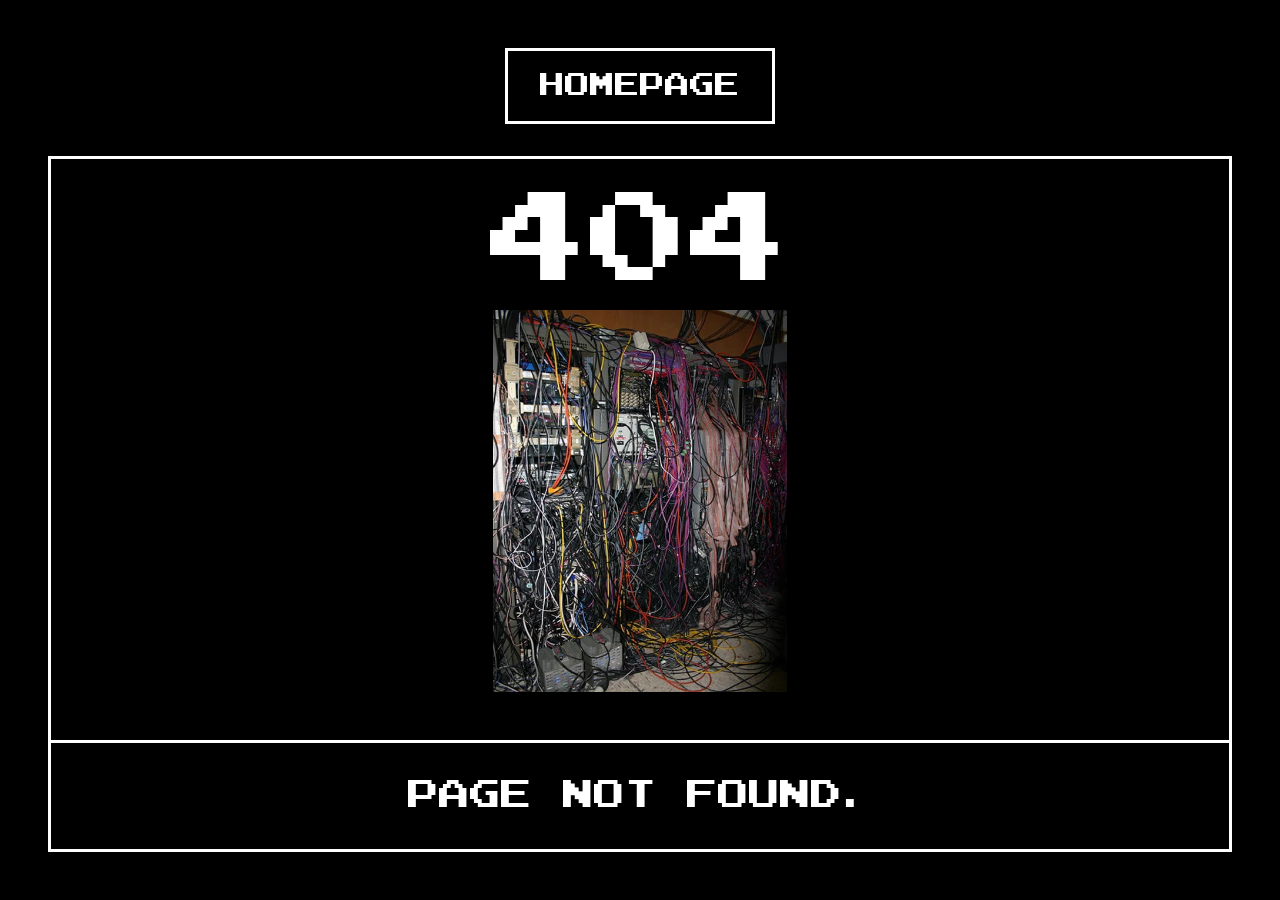
==== 200.html @ 4d856474 "anotherProject" ====
<!DOCTYPE html><html  lang="en"><head><meta charset="utf-8">
<meta name="viewport" content="width=device-width, initial-scale=1">
<meta name="robots" content="index, follow">
<meta property="og:title" content="Alex Lenárt, the 3D Artist from slovakia.">
<meta property="og:url" content="https://alexlenart.com/">
<meta property="og:type" content="website">
<meta property="og:description" content="I'm Alex Lenárt, a 3D Artist based in Slovakia. I focus on doing Realistic Animations and Product Models using Blender.">
<meta property="og:image:width" content="1200">
<meta property="og:image:height" content="630">
<meta property="og:image:type" content="image/webp">
<meta property="og:image:alt" content="Alex Lenárt's portfolio homepage">
<meta property="og:image" content="https://alexlenart.com/og_image.webp">
<meta name="twitter:card" content="I'm Alex Lenárt, a 3D Artist based in Slovakia. I focus on doing Realistic Animations and Product Models using Blender.">
<meta name="msapplication-TileColor" content="#000000">
<meta name="msapplication-TileImage" content="/ms-icon-144x144.png">
<meta name="theme-color" content="#000000">
<link rel="apple-touch-icon" sizes="57x57" href="/apple-icon-57x57.png">
<link rel="apple-touch-icon" sizes="60x60" href="/apple-icon-60x60.png">
<link rel="apple-touch-icon" sizes="72x72" href="/apple-icon-72x72.png">
<link rel="apple-touch-icon" sizes="76x76" href="/apple-icon-76x76.png">
<link rel="apple-touch-icon" sizes="114x114" href="/apple-icon-114x114.png">
<link rel="apple-touch-icon" sizes="120x120" href="/apple-icon-120x120.png">
<link rel="apple-touch-icon" sizes="144x144" href="/apple-icon-144x144.png">
<link rel="apple-touch-icon" sizes="152x152" href="/apple-icon-152x152.png">
<link rel="apple-touch-icon" sizes="180x180" href="/apple-icon-180x180.png">
<link rel="icon" type="image/png" sizes="192x192" href="/android-icon-192x192.png">
<link rel="icon" type="image/svg+xml" sizes="32x32" href="/spaceship.svg">
<style>/*! tailwindcss v3.4.3 | MIT License | https://tailwindcss.com*/*,:after,:before{border:0 solid #e5e7eb;box-sizing:border-box}:after,:before{--tw-content:""}:host,html{line-height:1.5;-webkit-text-size-adjust:100%;font-family:ui-sans-serif,system-ui,sans-serif,Apple Color Emoji,Segoe UI Emoji,Segoe UI Symbol,Noto Color Emoji;font-feature-settings:normal;font-variation-settings:normal;-moz-tab-size:4;-o-tab-size:4;tab-size:4;-webkit-tap-highlight-color:transparent}body{line-height:inherit;margin:0}hr{border-top-width:1px;color:inherit;height:0}abbr:where([title]){-webkit-text-decoration:underline dotted;text-decoration:underline dotted}h1,h2,h3,h4,h5,h6{font-size:inherit;font-weight:inherit}a{color:inherit;text-decoration:inherit}b,strong{font-weight:bolder}code,kbd,pre,samp{font-family:ui-monospace,SFMono-Regular,Menlo,Monaco,Consolas,Liberation Mono,Courier New,monospace;font-feature-settings:normal;font-size:1em;font-variation-settings:normal}small{font-size:80%}sub,sup{font-size:75%;line-height:0;position:relative;vertical-align:baseline}sub{bottom:-.25em}sup{top:-.5em}table{border-collapse:collapse;border-color:inherit;text-indent:0}button,input,optgroup,select,textarea{color:inherit;font-family:inherit;font-feature-settings:inherit;font-size:100%;font-variation-settings:inherit;font-weight:inherit;letter-spacing:inherit;line-height:inherit;margin:0;padding:0}button,select{text-transform:none}button,input:where([type=button]),input:where([type=reset]),input:where([type=submit]){-webkit-appearance:button;background-color:transparent;background-image:none}:-moz-focusring{outline:auto}:-moz-ui-invalid{box-shadow:none}progress{vertical-align:baseline}::-webkit-inner-spin-button,::-webkit-outer-spin-button{height:auto}[type=search]{-webkit-appearance:textfield;outline-offset:-2px}::-webkit-search-decoration{-webkit-appearance:none}::-webkit-file-upload-button{-webkit-appearance:button;font:inherit}summary{display:list-item}blockquote,dd,dl,figure,h1,h2,h3,h4,h5,h6,hr,p,pre{margin:0}fieldset{margin:0}fieldset,legend{padding:0}menu,ol,ul{list-style:none;margin:0;padding:0}dialog{padding:0}textarea{resize:vertical}input::-moz-placeholder,textarea::-moz-placeholder{color:#9ca3af;opacity:1}input::placeholder,textarea::placeholder{color:#9ca3af;opacity:1}[role=button],button{cursor:pointer}:disabled{cursor:default}audio,canvas,embed,iframe,img,object,svg,video{display:block;vertical-align:middle}img,video{height:auto;max-width:100%}[hidden]{display:none}*,:after,:before{--tw-border-spacing-x:0;--tw-border-spacing-y:0;--tw-translate-x:0;--tw-translate-y:0;--tw-rotate:0;--tw-skew-x:0;--tw-skew-y:0;--tw-scale-x:1;--tw-scale-y:1;--tw-pan-x: ;--tw-pan-y: ;--tw-pinch-zoom: ;--tw-scroll-snap-strictness:proximity;--tw-gradient-from-position: ;--tw-gradient-via-position: ;--tw-gradient-to-position: ;--tw-ordinal: ;--tw-slashed-zero: ;--tw-numeric-figure: ;--tw-numeric-spacing: ;--tw-numeric-fraction: ;--tw-ring-inset: ;--tw-ring-offset-width:0px;--tw-ring-offset-color:#fff;--tw-ring-color:rgba(59,130,246,.5);--tw-ring-offset-shadow:0 0 #0000;--tw-ring-shadow:0 0 #0000;--tw-shadow:0 0 #0000;--tw-shadow-colored:0 0 #0000;--tw-blur: ;--tw-brightness: ;--tw-contrast: ;--tw-grayscale: ;--tw-hue-rotate: ;--tw-invert: ;--tw-saturate: ;--tw-sepia: ;--tw-drop-shadow: ;--tw-backdrop-blur: ;--tw-backdrop-brightness: ;--tw-backdrop-contrast: ;--tw-backdrop-grayscale: ;--tw-backdrop-hue-rotate: ;--tw-backdrop-invert: ;--tw-backdrop-opacity: ;--tw-backdrop-saturate: ;--tw-backdrop-sepia: ;--tw-contain-size: ;--tw-contain-layout: ;--tw-contain-paint: ;--tw-contain-style: }::backdrop{--tw-border-spacing-x:0;--tw-border-spacing-y:0;--tw-translate-x:0;--tw-translate-y:0;--tw-rotate:0;--tw-skew-x:0;--tw-skew-y:0;--tw-scale-x:1;--tw-scale-y:1;--tw-pan-x: ;--tw-pan-y: ;--tw-pinch-zoom: ;--tw-scroll-snap-strictness:proximity;--tw-gradient-from-position: ;--tw-gradient-via-position: ;--tw-gradient-to-position: ;--tw-ordinal: ;--tw-slashed-zero: ;--tw-numeric-figure: ;--tw-numeric-spacing: ;--tw-numeric-fraction: ;--tw-ring-inset: ;--tw-ring-offset-width:0px;--tw-ring-offset-color:#fff;--tw-ring-color:rgba(59,130,246,.5);--tw-ring-offset-shadow:0 0 #0000;--tw-ring-shadow:0 0 #0000;--tw-shadow:0 0 #0000;--tw-shadow-colored:0 0 #0000;--tw-blur: ;--tw-brightness: ;--tw-contrast: ;--tw-grayscale: ;--tw-hue-rotate: ;--tw-invert: ;--tw-saturate: ;--tw-sepia: ;--tw-drop-shadow: ;--tw-backdrop-blur: ;--tw-backdrop-brightness: ;--tw-backdrop-contrast: ;--tw-backdrop-grayscale: ;--tw-backdrop-hue-rotate: ;--tw-backdrop-invert: ;--tw-backdrop-opacity: ;--tw-backdrop-saturate: ;--tw-backdrop-sepia: ;--tw-contain-size: ;--tw-contain-layout: ;--tw-contain-paint: ;--tw-contain-style: }.container{width:100%}@media (min-width:640px){.container{max-width:640px}}@media (min-width:768px){.container{max-width:768px}}@media (min-width:1024px){.container{max-width:1024px}}@media (min-width:1280px){.container{max-width:1280px}}@media (min-width:1536px){.container{max-width:1536px}}.pointer-events-none{pointer-events:none}.fixed{position:fixed}.absolute{position:absolute}.relative{position:relative}.bottom-2{bottom:.5rem}.bottom-5{bottom:1.25rem}.left-0{left:0}.left-1\/2{left:50%}.left-4{left:1rem}.left-8{left:2rem}.left-\[-100px\]{left:-100px}.right-4{right:1rem}.right-8{right:2rem}.top-0{top:0}.top-1\/2{top:50%}.top-2{top:.5rem}.top-2\/3{top:66.666667%}.isolate{isolation:isolate}.z-10{z-index:10}.z-40{z-index:40}.z-50{z-index:50}.z-\[9999\]{z-index:9999}.m-auto{margin:auto}.mx-auto{margin-left:auto;margin-right:auto}.my-auto{margin-bottom:auto;margin-top:auto}.mb-12{margin-bottom:3rem}.mb-20{margin-bottom:5rem}.mb-auto{margin-bottom:auto}.ml-auto{margin-left:auto}.mt-8{margin-top:2rem}.mt-auto{margin-top:auto}.inline-block{display:inline-block}.flex{display:flex}.grid{display:grid}.hidden{display:none}.aspect-square{aspect-ratio:1/1}.h-3{height:.75rem}.h-\[50vh\]{height:50vh}.h-full{height:100%}.h-screen{height:100vh}.min-h-\[2px\]{min-height:2px}.min-h-screen{min-height:100vh}.w-1\/2{width:50%}.w-3{width:.75rem}.w-\[50\%\]{width:50%}.w-full{width:100%}.w-screen{width:100vw}.min-w-\[100px\]{min-width:100px}.min-w-\[150px\]{min-width:150px}.min-w-\[2px\]{min-width:2px}.min-w-full{min-width:100%}.max-w-\[1000px\]{max-width:1000px}.max-w-\[150px\]{max-width:150px}.max-w-\[250px\]{max-width:250px}.max-w-\[2px\]{max-width:2px}.flex-1{flex:1 1 0%}.origin-bottom{transform-origin:bottom}.origin-top{transform-origin:top}.-translate-x-1\/2{--tw-translate-x:-50%}.-translate-x-1\/2,.scale-y-\[2\.4\]{transform:translate(var(--tw-translate-x),var(--tw-translate-y)) rotate(var(--tw-rotate)) skewX(var(--tw-skew-x)) skewY(var(--tw-skew-y)) scaleX(var(--tw-scale-x)) scaleY(var(--tw-scale-y))}.scale-y-\[2\.4\]{--tw-scale-y:2.4}.select-none{-webkit-user-select:none;-moz-user-select:none;user-select:none}.resize{resize:both}.flex-col{flex-direction:column}.flex-wrap{flex-wrap:wrap}.place-content-center{place-content:center}.items-center{align-items:center}.justify-center{justify-content:center}.justify-between{justify-content:space-between}.gap-2{gap:.5rem}.gap-20{gap:5rem}.gap-3{gap:.75rem}.gap-4{gap:1rem}.gap-6{gap:1.5rem}.gap-8{gap:2rem}.gap-\[10px\]{gap:10px}.gap-\[400px\]{gap:400px}.overflow-hidden{overflow:hidden}.whitespace-nowrap{white-space:nowrap}.break-all{word-break:break-all}.border-2{border-width:2px}.border-4{border-width:4px}.border-\[1px\]{border-width:1px}.border-\[2px\]{border-width:2px}.border-\[3px\]{border-width:3px}.border-\[4px\]{border-width:4px}.border-x-2{border-left-width:2px}.border-r-2,.border-x-2{border-right-width:2px}.border-t-2{border-top-width:2px}.border-t-\[3px\]{border-top-width:3px}.border-main-red{--tw-border-opacity:1;border-color:rgb(255 64 64/var(--tw-border-opacity))}.border-red-600{--tw-border-opacity:1;border-color:rgb(220 38 38/var(--tw-border-opacity))}.border-white{--tw-border-opacity:1;border-color:rgb(255 255 255/var(--tw-border-opacity))}.bg-black{--tw-bg-opacity:1;background-color:rgb(0 0 0/var(--tw-bg-opacity))}.bg-white{--tw-bg-opacity:1;background-color:rgb(255 255 255/var(--tw-bg-opacity))}.bg-zinc-800{--tw-bg-opacity:1;background-color:rgb(39 39 42/var(--tw-bg-opacity))}.bg-zinc-900{--tw-bg-opacity:1;background-color:rgb(24 24 27/var(--tw-bg-opacity))}.fill-main-red{fill:#ff4040}.fill-white{fill:#fff}.stroke-main-red{stroke:#ff4040}.object-contain{-o-object-fit:contain;object-fit:contain}.object-cover{-o-object-fit:cover;object-fit:cover}.p-12{padding:3rem}.p-2{padding:.5rem}.p-3{padding:.75rem}.p-4{padding:1rem}.p-8{padding:2rem}.px-4{padding-left:1rem;padding-right:1rem}.px-5{padding-left:1.25rem;padding-right:1.25rem}.px-6{padding-left:1.5rem;padding-right:1.5rem}.px-8{padding-left:2rem;padding-right:2rem}.px-9{padding-left:2.25rem;padding-right:2.25rem}.py-2{padding-bottom:.5rem;padding-top:.5rem}.py-3{padding-bottom:.75rem;padding-top:.75rem}.py-4{padding-bottom:1rem;padding-top:1rem}.pb-2{padding-bottom:.5rem}.pb-4{padding-bottom:1rem}.pb-5{padding-bottom:1.25rem}.pr-\[5\%\]{padding-right:5%}.pt-4{padding-top:1rem}.pt-8{padding-top:2rem}.pt-\[10vw\]{padding-top:10vw}.text-center{text-align:center}.font-arcade{font-family:Arcade}.font-sans{font-family:ui-sans-serif,system-ui,sans-serif,Apple Color Emoji,Segoe UI Emoji,Segoe UI Symbol,Noto Color Emoji}.text-\[0\.9em\]{font-size:.9em}.text-\[1\.2em\]{font-size:1.2em}.text-\[1\.3em\]{font-size:1.3em}.text-\[1\.4em\]{font-size:1.4em}.text-\[1\.5em\]{font-size:1.5em}.text-\[1\.6em\]{font-size:1.6em}.text-\[1em\]{font-size:1em}.text-\[2em\]{font-size:2em}.text-\[3em\]{font-size:3em}.text-\[4em\]{font-size:4em}.text-\[5em\]{font-size:5em}.text-\[8em\]{font-size:8em}.font-light{font-weight:300}.leading-\[100\%\]{line-height:100%}.leading-\[115\%\]{line-height:115%}.leading-\[120\%\]{line-height:120%}.leading-\[130\%\]{line-height:130%}.tracking-\[-4px\]{letter-spacing:-4px}.tracking-\[2px\]{letter-spacing:2px}.text-main-red{--tw-text-opacity:1;color:rgb(255 64 64/var(--tw-text-opacity))}.text-purple-600{--tw-text-opacity:1;color:rgb(147 51 234/var(--tw-text-opacity))}.text-white{--tw-text-opacity:1;color:rgb(255 255 255/var(--tw-text-opacity))}.text-yellow-50{--tw-text-opacity:1;color:rgb(254 252 232/var(--tw-text-opacity))}.opacity-0{opacity:0}.outline{outline-style:solid}.outline-purple-600{outline-color:#9333ea}@font-face{font-display:swap;font-family:Arcade;font-style:normal;font-weight:400;src:url(/_nuxt/arcade.CNfwRK0e.woff2) format("woff")}.split-line{overflow:hidden}*{box-sizing:border-box}address{font-style:normal}.hover\:bg-main-red:hover{--tw-bg-opacity:1;background-color:rgb(255 64 64/var(--tw-bg-opacity))}.hover\:bg-purple-700:hover{--tw-bg-opacity:1;background-color:rgb(126 34 206/var(--tw-bg-opacity))}.hover\:bg-red-500:hover{--tw-bg-opacity:1;background-color:rgb(239 68 68/var(--tw-bg-opacity))}.hover\:bg-white:hover{--tw-bg-opacity:1;background-color:rgb(255 255 255/var(--tw-bg-opacity))}.hover\:text-black:hover{--tw-text-opacity:1;color:rgb(0 0 0/var(--tw-text-opacity))}.hover\:text-zinc-900:hover{--tw-text-opacity:1;color:rgb(24 24 27/var(--tw-text-opacity))}.hover\:underline:hover{text-decoration-line:underline}@media (max-width:768px){.max-\[768px\]\:mx-auto{margin-left:auto;margin-right:auto}.max-\[768px\]\:mb-auto{margin-bottom:auto}.max-\[768px\]\:hidden{display:none}.max-\[768px\]\:min-h-screen{min-height:100vh}.max-\[768px\]\:flex-col{flex-direction:column}.max-\[768px\]\:gap-8{gap:2rem}.max-\[768px\]\:object-contain{-o-object-fit:contain;object-fit:contain}.max-\[768px\]\:px-0{padding-left:0;padding-right:0}.max-\[768px\]\:px-4{padding-left:1rem;padding-right:1rem}.max-\[768px\]\:py-0{padding-bottom:0;padding-top:0}}@media (max-width:600px){.max-\[600px\]\:p-6{padding:1.5rem}}@media (max-width:500px){.max-\[500px\]\:p-4{padding:1rem}}@media (max-width:400px){.max-\[400px\]\:hidden{display:none}.max-\[400px\]\:w-full{width:100%}.max-\[400px\]\:p-0{padding:0}.max-\[400px\]\:p-1{padding:.25rem}.max-\[400px\]\:p-3{padding:.75rem}.max-\[400px\]\:px-1{padding-left:.25rem;padding-right:.25rem}.max-\[400px\]\:px-2{padding-left:.5rem;padding-right:.5rem}.max-\[400px\]\:px-4{padding-left:1rem;padding-right:1rem}.max-\[400px\]\:py-6{padding-bottom:1.5rem;padding-top:1.5rem}}@media (min-width:400px){.min-\[400px\]\:hidden{display:none}.min-\[400px\]\:border-white{--tw-border-opacity:1;border-color:rgb(255 255 255/var(--tw-border-opacity))}}@media (min-width:768px){.min-\[768px\]\:hidden{display:none}.min-\[768px\]\:justify-between{justify-content:space-between}.min-\[768px\]\:pr-4{padding-right:1rem}}</style>
<style>.loading-clamp[data-v-2998b9f7]{font-size:clamp(2em,5vw,10em)}.name-clamp[data-v-2998b9f7]{font-size:clamp(1em,2vw,1.9em)}</style>
<style>.loading-clamp[data-v-9ad2ec05]{font-size:clamp(2em,5vw,10em)}.name-clamp[data-v-9ad2ec05]{font-size:clamp(1em,2vw,1.9em)}</style>
<style>.error-status[data-v-280576f9]{font-size:clamp(4em,8vw,7em);line-height:100%}.error-message[data-v-280576f9]{font-size:clamp(1.5em,5vw,2em);font-weight:300;line-height:130%;text-align:center}</style>
<link rel="stylesheet" href="/_nuxt/entry.kc7c_hEt.css">
<link rel="modulepreload" as="script" crossorigin href="/_nuxt/L0ahmhvX.js">
<link rel="prefetch" as="style" href="/_nuxt/index.BDeAyVng.css">
<link rel="prefetch" as="script" crossorigin href="/_nuxt/DXDrTw-U.js">
<script type="module" src="/_nuxt/L0ahmhvX.js" crossorigin></script></head><body><div id="__nuxt"></div><div id="teleports"></div><script type="application/json" id="__NUXT_DATA__" data-ssr="false">[{"_errors":1,"serverRendered":2,"data":3,"state":4,"once":5},{},false,{},{},["Set"]]</script>
<script>window.__NUXT__={};window.__NUXT__.config={public:{},app:{baseURL:"/",buildAssetsDir:"/_nuxt/",cdnURL:""}}</script></body></html>
---- _nuxt/entry.kc7c_hEt.css ----
.loading-clamp[data-v-2998b9f7]{font-size:clamp(2em,5vw,10em)}.name-clamp[data-v-2998b9f7]{font-size:clamp(1em,2vw,1.9em)}.loading-clamp[data-v-9ad2ec05]{font-size:clamp(2em,5vw,10em)}.name-clamp[data-v-9ad2ec05]{font-size:clamp(1em,2vw,1.9em)}.error-status[data-v-280576f9]{font-size:clamp(4em,8vw,7em);line-height:100%}.error-message[data-v-280576f9]{font-size:clamp(1.5em,5vw,2em);font-weight:300;line-height:130%;text-align:center}
---- _nuxt/index.BDeAyVng.css ----
.button-clamp[data-v-00af4bfa]{font-size:clamp(2em,10vw,3em)}.title-clamp[data-v-a2d9682b]{font-size:clamp(5em,25vw,20vw)}.title-small-clamp[data-v-a2d9682b]{font-size:clamp(3em,25vw,11vw)}@layer{.h1-text[data-v-a2d9682b]{font-family:Arcade;letter-spacing:-4px;line-height:115%;--tw-text-opacity:1;color:rgb(255 64 64/var(--tw-text-opacity))}}.big-ass-text[data-v-a2d9682b]{--tw-scale-y:2.4;font-size:clamp(5em,25vw,20vw);transform:translate(var(--tw-translate-x),var(--tw-translate-y)) rotate(var(--tw-rotate)) skew(var(--tw-skew-x)) skewY(var(--tw-skew-y)) scaleX(var(--tw-scale-x)) scaleY(var(--tw-scale-y));white-space:nowrap}@layer{.big-ass-text[data-v-a2d9682b]{font-family:Arcade;letter-spacing:-4px;line-height:115%;--tw-text-opacity:1;color:rgb(255 64 64/var(--tw-text-opacity))}}
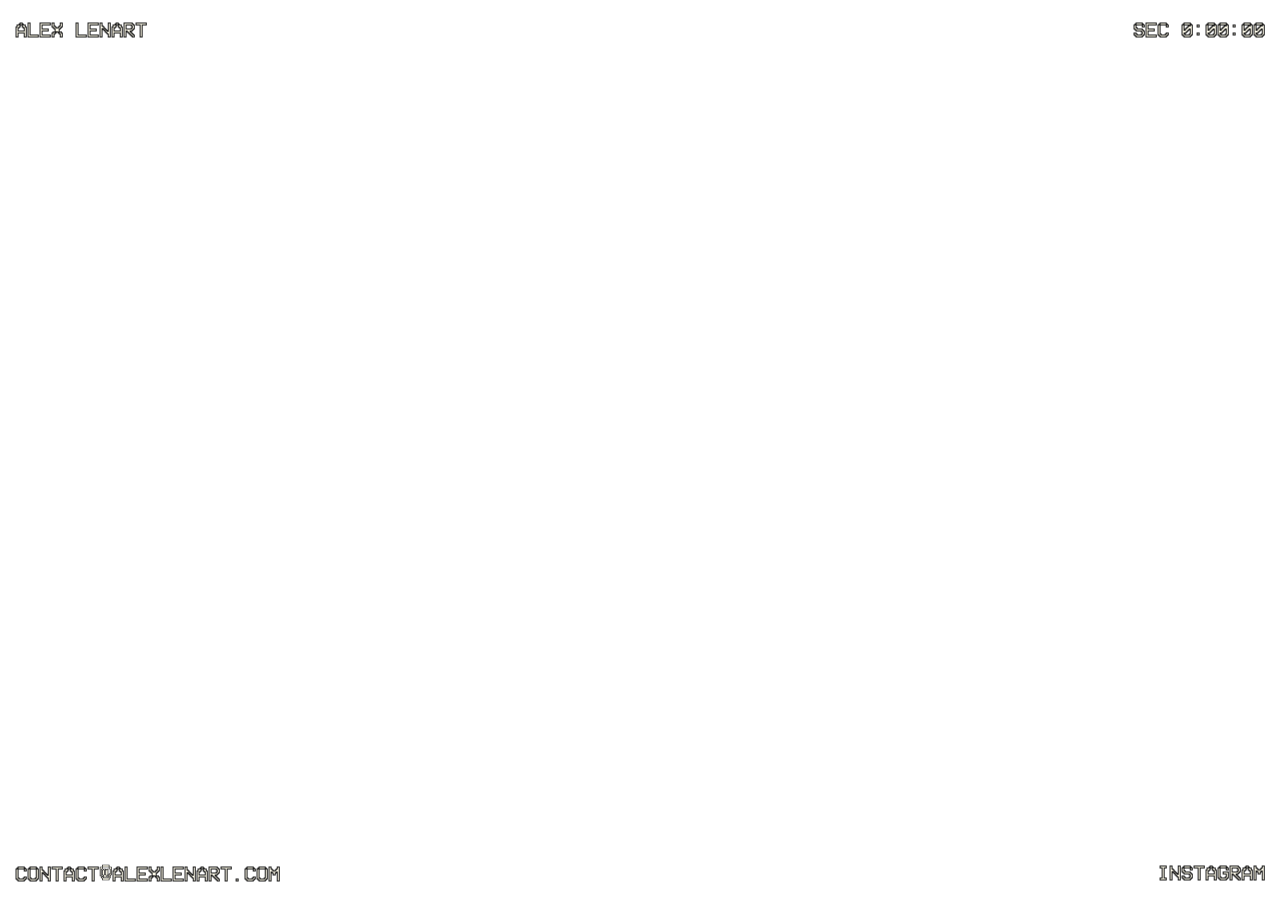
==== commit 45bf8012: "fixed" ====
--- a/200.html
+++ b/200.html
@@ -1,5 +1,14 @@
-<!DOCTYPE html><html  lang="en"><head><meta charset="utf-8">
+<!DOCTYPE html><html  lang="en" data-capo=""><head><meta charset="utf-8">
 <meta name="viewport" content="width=device-width, initial-scale=1">
+<link rel="stylesheet" href="/_nuxt/entry.C_oZwfua.css">
+<link rel="modulepreload" as="script" crossorigin href="/_nuxt/D10W_LUq.js">
+<link rel="prefetch" as="script" crossorigin href="/_nuxt/C_2am5r8.js">
+<link rel="prefetch" as="script" crossorigin href="/_nuxt/iJLqsxH0.js">
+<link rel="prefetch" as="style" crossorigin href="/_nuxt/error-404.ygbHJO5Q.css">
+<link rel="prefetch" as="script" crossorigin href="/_nuxt/CPzGPuaS.js">
+<link rel="prefetch" as="script" crossorigin href="/_nuxt/DlAUqK2U.js">
+<link rel="prefetch" as="style" crossorigin href="/_nuxt/error-500.B11Ibp8J.css">
+<link rel="prefetch" as="script" crossorigin href="/_nuxt/ejzzxpPs.js">
 <meta name="robots" content="index, follow">
 <meta property="og:title" content="Alex Lenárt, the 3D Artist from slovakia.">
 <meta property="og:url" content="https://alexlenart.com/">
@@ -9,29 +18,14 @@
 <meta property="og:image:height" content="630">
 <meta property="og:image:type" content="image/webp">
 <meta property="og:image:alt" content="Alex Lenárt's portfolio homepage">
-<meta property="og:image" content="https://alexlenart.com/og_image.webp">
+<meta property="og:image" content="https://alexlenart.com/og.webp">
 <meta name="twitter:card" content="I'm Alex Lenárt, a 3D Artist based in Slovakia. I focus on doing Realistic Animations and Product Models using Blender.">
-<meta name="msapplication-TileColor" content="#000000">
-<meta name="msapplication-TileImage" content="/ms-icon-144x144.png">
-<meta name="theme-color" content="#000000">
-<link rel="apple-touch-icon" sizes="57x57" href="/apple-icon-57x57.png">
-<link rel="apple-touch-icon" sizes="60x60" href="/apple-icon-60x60.png">
-<link rel="apple-touch-icon" sizes="72x72" href="/apple-icon-72x72.png">
-<link rel="apple-touch-icon" sizes="76x76" href="/apple-icon-76x76.png">
-<link rel="apple-touch-icon" sizes="114x114" href="/apple-icon-114x114.png">
-<link rel="apple-touch-icon" sizes="120x120" href="/apple-icon-120x120.png">
-<link rel="apple-touch-icon" sizes="144x144" href="/apple-icon-144x144.png">
-<link rel="apple-touch-icon" sizes="152x152" href="/apple-icon-152x152.png">
-<link rel="apple-touch-icon" sizes="180x180" href="/apple-icon-180x180.png">
-<link rel="icon" type="image/png" sizes="192x192" href="/android-icon-192x192.png">
-<link rel="icon" type="image/svg+xml" sizes="32x32" href="/spaceship.svg">
-<style>/*! tailwindcss v3.4.3 | MIT License | https://tailwindcss.com*/*,:after,:before{border:0 solid #e5e7eb;box-sizing:border-box}:after,:before{--tw-content:""}:host,html{line-height:1.5;-webkit-text-size-adjust:100%;font-family:ui-sans-serif,system-ui,sans-serif,Apple Color Emoji,Segoe UI Emoji,Segoe UI Symbol,Noto Color Emoji;font-feature-settings:normal;font-variation-settings:normal;-moz-tab-size:4;-o-tab-size:4;tab-size:4;-webkit-tap-highlight-color:transparent}body{line-height:inherit;margin:0}hr{border-top-width:1px;color:inherit;height:0}abbr:where([title]){-webkit-text-decoration:underline dotted;text-decoration:underline dotted}h1,h2,h3,h4,h5,h6{font-size:inherit;font-weight:inherit}a{color:inherit;text-decoration:inherit}b,strong{font-weight:bolder}code,kbd,pre,samp{font-family:ui-monospace,SFMono-Regular,Menlo,Monaco,Consolas,Liberation Mono,Courier New,monospace;font-feature-settings:normal;font-size:1em;font-variation-settings:normal}small{font-size:80%}sub,sup{font-size:75%;line-height:0;position:relative;vertical-align:baseline}sub{bottom:-.25em}sup{top:-.5em}table{border-collapse:collapse;border-color:inherit;text-indent:0}button,input,optgroup,select,textarea{color:inherit;font-family:inherit;font-feature-settings:inherit;font-size:100%;font-variation-settings:inherit;font-weight:inherit;letter-spacing:inherit;line-height:inherit;margin:0;padding:0}button,select{text-transform:none}button,input:where([type=button]),input:where([type=reset]),input:where([type=submit]){-webkit-appearance:button;background-color:transparent;background-image:none}:-moz-focusring{outline:auto}:-moz-ui-invalid{box-shadow:none}progress{vertical-align:baseline}::-webkit-inner-spin-button,::-webkit-outer-spin-button{height:auto}[type=search]{-webkit-appearance:textfield;outline-offset:-2px}::-webkit-search-decoration{-webkit-appearance:none}::-webkit-file-upload-button{-webkit-appearance:button;font:inherit}summary{display:list-item}blockquote,dd,dl,figure,h1,h2,h3,h4,h5,h6,hr,p,pre{margin:0}fieldset{margin:0}fieldset,legend{padding:0}menu,ol,ul{list-style:none;margin:0;padding:0}dialog{padding:0}textarea{resize:vertical}input::-moz-placeholder,textarea::-moz-placeholder{color:#9ca3af;opacity:1}input::placeholder,textarea::placeholder{color:#9ca3af;opacity:1}[role=button],button{cursor:pointer}:disabled{cursor:default}audio,canvas,embed,iframe,img,object,svg,video{display:block;vertical-align:middle}img,video{height:auto;max-width:100%}[hidden]{display:none}*,:after,:before{--tw-border-spacing-x:0;--tw-border-spacing-y:0;--tw-translate-x:0;--tw-translate-y:0;--tw-rotate:0;--tw-skew-x:0;--tw-skew-y:0;--tw-scale-x:1;--tw-scale-y:1;--tw-pan-x: ;--tw-pan-y: ;--tw-pinch-zoom: ;--tw-scroll-snap-strictness:proximity;--tw-gradient-from-position: ;--tw-gradient-via-position: ;--tw-gradient-to-position: ;--tw-ordinal: ;--tw-slashed-zero: ;--tw-numeric-figure: ;--tw-numeric-spacing: ;--tw-numeric-fraction: ;--tw-ring-inset: ;--tw-ring-offset-width:0px;--tw-ring-offset-color:#fff;--tw-ring-color:rgba(59,130,246,.5);--tw-ring-offset-shadow:0 0 #0000;--tw-ring-shadow:0 0 #0000;--tw-shadow:0 0 #0000;--tw-shadow-colored:0 0 #0000;--tw-blur: ;--tw-brightness: ;--tw-contrast: ;--tw-grayscale: ;--tw-hue-rotate: ;--tw-invert: ;--tw-saturate: ;--tw-sepia: ;--tw-drop-shadow: ;--tw-backdrop-blur: ;--tw-backdrop-brightness: ;--tw-backdrop-contrast: ;--tw-backdrop-grayscale: ;--tw-backdrop-hue-rotate: ;--tw-backdrop-invert: ;--tw-backdrop-opacity: ;--tw-backdrop-saturate: ;--tw-backdrop-sepia: ;--tw-contain-size: ;--tw-contain-layout: ;--tw-contain-paint: ;--tw-contain-style: }::backdrop{--tw-border-spacing-x:0;--tw-border-spacing-y:0;--tw-translate-x:0;--tw-translate-y:0;--tw-rotate:0;--tw-skew-x:0;--tw-skew-y:0;--tw-scale-x:1;--tw-scale-y:1;--tw-pan-x: ;--tw-pan-y: ;--tw-pinch-zoom: ;--tw-scroll-snap-strictness:proximity;--tw-gradient-from-position: ;--tw-gradient-via-position: ;--tw-gradient-to-position: ;--tw-ordinal: ;--tw-slashed-zero: ;--tw-numeric-figure: ;--tw-numeric-spacing: ;--tw-numeric-fraction: ;--tw-ring-inset: ;--tw-ring-offset-width:0px;--tw-ring-offset-color:#fff;--tw-ring-color:rgba(59,130,246,.5);--tw-ring-offset-shadow:0 0 #0000;--tw-ring-shadow:0 0 #0000;--tw-shadow:0 0 #0000;--tw-shadow-colored:0 0 #0000;--tw-blur: ;--tw-brightness: ;--tw-contrast: ;--tw-grayscale: ;--tw-hue-rotate: ;--tw-invert: ;--tw-saturate: ;--tw-sepia: ;--tw-drop-shadow: ;--tw-backdrop-blur: ;--tw-backdrop-brightness: ;--tw-backdrop-contrast: ;--tw-backdrop-grayscale: ;--tw-backdrop-hue-rotate: ;--tw-backdrop-invert: ;--tw-backdrop-opacity: ;--tw-backdrop-saturate: ;--tw-backdrop-sepia: ;--tw-contain-size: ;--tw-contain-layout: ;--tw-contain-paint: ;--tw-contain-style: }.container{width:100%}@media (min-width:640px){.container{max-width:640px}}@media (min-width:768px){.container{max-width:768px}}@media (min-width:1024px){.container{max-width:1024px}}@media (min-width:1280px){.container{max-width:1280px}}@media (min-width:1536px){.container{max-width:1536px}}.pointer-events-none{pointer-events:none}.fixed{position:fixed}.absolute{position:absolute}.relative{position:relative}.bottom-2{bottom:.5rem}.bottom-5{bottom:1.25rem}.left-0{left:0}.left-1\/2{left:50%}.left-4{left:1rem}.left-8{left:2rem}.left-\[-100px\]{left:-100px}.right-4{right:1rem}.right-8{right:2rem}.top-0{top:0}.top-1\/2{top:50%}.top-2{top:.5rem}.top-2\/3{top:66.666667%}.isolate{isolation:isolate}.z-10{z-index:10}.z-40{z-index:40}.z-50{z-index:50}.z-\[9999\]{z-index:9999}.m-auto{margin:auto}.mx-auto{margin-left:auto;margin-right:auto}.my-auto{margin-bottom:auto;margin-top:auto}.mb-12{margin-bottom:3rem}.mb-20{margin-bottom:5rem}.mb-auto{margin-bottom:auto}.ml-auto{margin-left:auto}.mt-8{margin-top:2rem}.mt-auto{margin-top:auto}.inline-block{display:inline-block}.flex{display:flex}.grid{display:grid}.hidden{display:none}.aspect-square{aspect-ratio:1/1}.h-3{height:.75rem}.h-\[50vh\]{height:50vh}.h-full{height:100%}.h-screen{height:100vh}.min-h-\[2px\]{min-height:2px}.min-h-screen{min-height:100vh}.w-1\/2{width:50%}.w-3{width:.75rem}.w-\[50\%\]{width:50%}.w-full{width:100%}.w-screen{width:100vw}.min-w-\[100px\]{min-width:100px}.min-w-\[150px\]{min-width:150px}.min-w-\[2px\]{min-width:2px}.min-w-full{min-width:100%}.max-w-\[1000px\]{max-width:1000px}.max-w-\[150px\]{max-width:150px}.max-w-\[250px\]{max-width:250px}.max-w-\[2px\]{max-width:2px}.flex-1{flex:1 1 0%}.origin-bottom{transform-origin:bottom}.origin-top{transform-origin:top}.-translate-x-1\/2{--tw-translate-x:-50%}.-translate-x-1\/2,.scale-y-\[2\.4\]{transform:translate(var(--tw-translate-x),var(--tw-translate-y)) rotate(var(--tw-rotate)) skewX(var(--tw-skew-x)) skewY(var(--tw-skew-y)) scaleX(var(--tw-scale-x)) scaleY(var(--tw-scale-y))}.scale-y-\[2\.4\]{--tw-scale-y:2.4}.select-none{-webkit-user-select:none;-moz-user-select:none;user-select:none}.resize{resize:both}.flex-col{flex-direction:column}.flex-wrap{flex-wrap:wrap}.place-content-center{place-content:center}.items-center{align-items:center}.justify-center{justify-content:center}.justify-between{justify-content:space-between}.gap-2{gap:.5rem}.gap-20{gap:5rem}.gap-3{gap:.75rem}.gap-4{gap:1rem}.gap-6{gap:1.5rem}.gap-8{gap:2rem}.gap-\[10px\]{gap:10px}.gap-\[400px\]{gap:400px}.overflow-hidden{overflow:hidden}.whitespace-nowrap{white-space:nowrap}.break-all{word-break:break-all}.border-2{border-width:2px}.border-4{border-width:4px}.border-\[1px\]{border-width:1px}.border-\[2px\]{border-width:2px}.border-\[3px\]{border-width:3px}.border-\[4px\]{border-width:4px}.border-x-2{border-left-width:2px}.border-r-2,.border-x-2{border-right-width:2px}.border-t-2{border-top-width:2px}.border-t-\[3px\]{border-top-width:3px}.border-main-red{--tw-border-opacity:1;border-color:rgb(255 64 64/var(--tw-border-opacity))}.border-red-600{--tw-border-opacity:1;border-color:rgb(220 38 38/var(--tw-border-opacity))}.border-white{--tw-border-opacity:1;border-color:rgb(255 255 255/var(--tw-border-opacity))}.bg-black{--tw-bg-opacity:1;background-color:rgb(0 0 0/var(--tw-bg-opacity))}.bg-white{--tw-bg-opacity:1;background-color:rgb(255 255 255/var(--tw-bg-opacity))}.bg-zinc-800{--tw-bg-opacity:1;background-color:rgb(39 39 42/var(--tw-bg-opacity))}.bg-zinc-900{--tw-bg-opacity:1;background-color:rgb(24 24 27/var(--tw-bg-opacity))}.fill-main-red{fill:#ff4040}.fill-white{fill:#fff}.stroke-main-red{stroke:#ff4040}.object-contain{-o-object-fit:contain;object-fit:contain}.object-cover{-o-object-fit:cover;object-fit:cover}.p-12{padding:3rem}.p-2{padding:.5rem}.p-3{padding:.75rem}.p-4{padding:1rem}.p-8{padding:2rem}.px-4{padding-left:1rem;padding-right:1rem}.px-5{padding-left:1.25rem;padding-right:1.25rem}.px-6{padding-left:1.5rem;padding-right:1.5rem}.px-8{padding-left:2rem;padding-right:2rem}.px-9{padding-left:2.25rem;padding-right:2.25rem}.py-2{padding-bottom:.5rem;padding-top:.5rem}.py-3{padding-bottom:.75rem;padding-top:.75rem}.py-4{padding-bottom:1rem;padding-top:1rem}.pb-2{padding-bottom:.5rem}.pb-4{padding-bottom:1rem}.pb-5{padding-bottom:1.25rem}.pr-\[5\%\]{padding-right:5%}.pt-4{padding-top:1rem}.pt-8{padding-top:2rem}.pt-\[10vw\]{padding-top:10vw}.text-center{text-align:center}.font-arcade{font-family:Arcade}.font-sans{font-family:ui-sans-serif,system-ui,sans-serif,Apple Color Emoji,Segoe UI Emoji,Segoe UI Symbol,Noto Color Emoji}.text-\[0\.9em\]{font-size:.9em}.text-\[1\.2em\]{font-size:1.2em}.text-\[1\.3em\]{font-size:1.3em}.text-\[1\.4em\]{font-size:1.4em}.text-\[1\.5em\]{font-size:1.5em}.text-\[1\.6em\]{font-size:1.6em}.text-\[1em\]{font-size:1em}.text-\[2em\]{font-size:2em}.text-\[3em\]{font-size:3em}.text-\[4em\]{font-size:4em}.text-\[5em\]{font-size:5em}.text-\[8em\]{font-size:8em}.font-light{font-weight:300}.leading-\[100\%\]{line-height:100%}.leading-\[115\%\]{line-height:115%}.leading-\[120\%\]{line-height:120%}.leading-\[130\%\]{line-height:130%}.tracking-\[-4px\]{letter-spacing:-4px}.tracking-\[2px\]{letter-spacing:2px}.text-main-red{--tw-text-opacity:1;color:rgb(255 64 64/var(--tw-text-opacity))}.text-purple-600{--tw-text-opacity:1;color:rgb(147 51 234/var(--tw-text-opacity))}.text-white{--tw-text-opacity:1;color:rgb(255 255 255/var(--tw-text-opacity))}.text-yellow-50{--tw-text-opacity:1;color:rgb(254 252 232/var(--tw-text-opacity))}.opacity-0{opacity:0}.outline{outline-style:solid}.outline-purple-600{outline-color:#9333ea}@font-face{font-display:swap;font-family:Arcade;font-style:normal;font-weight:400;src:url(/_nuxt/arcade.CNfwRK0e.woff2) format("woff")}.split-line{overflow:hidden}*{box-sizing:border-box}address{font-style:normal}.hover\:bg-main-red:hover{--tw-bg-opacity:1;background-color:rgb(255 64 64/var(--tw-bg-opacity))}.hover\:bg-purple-700:hover{--tw-bg-opacity:1;background-color:rgb(126 34 206/var(--tw-bg-opacity))}.hover\:bg-red-500:hover{--tw-bg-opacity:1;background-color:rgb(239 68 68/var(--tw-bg-opacity))}.hover\:bg-white:hover{--tw-bg-opacity:1;background-color:rgb(255 255 255/var(--tw-bg-opacity))}.hover\:text-black:hover{--tw-text-opacity:1;color:rgb(0 0 0/var(--tw-text-opacity))}.hover\:text-zinc-900:hover{--tw-text-opacity:1;color:rgb(24 24 27/var(--tw-text-opacity))}.hover\:underline:hover{text-decoration-line:underline}@media (max-width:768px){.max-\[768px\]\:mx-auto{margin-left:auto;margin-right:auto}.max-\[768px\]\:mb-auto{margin-bottom:auto}.max-\[768px\]\:hidden{display:none}.max-\[768px\]\:min-h-screen{min-height:100vh}.max-\[768px\]\:flex-col{flex-direction:column}.max-\[768px\]\:gap-8{gap:2rem}.max-\[768px\]\:object-contain{-o-object-fit:contain;object-fit:contain}.max-\[768px\]\:px-0{padding-left:0;padding-right:0}.max-\[768px\]\:px-4{padding-left:1rem;padding-right:1rem}.max-\[768px\]\:py-0{padding-bottom:0;padding-top:0}}@media (max-width:600px){.max-\[600px\]\:p-6{padding:1.5rem}}@media (max-width:500px){.max-\[500px\]\:p-4{padding:1rem}}@media (max-width:400px){.max-\[400px\]\:hidden{display:none}.max-\[400px\]\:w-full{width:100%}.max-\[400px\]\:p-0{padding:0}.max-\[400px\]\:p-1{padding:.25rem}.max-\[400px\]\:p-3{padding:.75rem}.max-\[400px\]\:px-1{padding-left:.25rem;padding-right:.25rem}.max-\[400px\]\:px-2{padding-left:.5rem;padding-right:.5rem}.max-\[400px\]\:px-4{padding-left:1rem;padding-right:1rem}.max-\[400px\]\:py-6{padding-bottom:1.5rem;padding-top:1.5rem}}@media (min-width:400px){.min-\[400px\]\:hidden{display:none}.min-\[400px\]\:border-white{--tw-border-opacity:1;border-color:rgb(255 255 255/var(--tw-border-opacity))}}@media (min-width:768px){.min-\[768px\]\:hidden{display:none}.min-\[768px\]\:justify-between{justify-content:space-between}.min-\[768px\]\:pr-4{padding-right:1rem}}</style>
-<style>.loading-clamp[data-v-2998b9f7]{font-size:clamp(2em,5vw,10em)}.name-clamp[data-v-2998b9f7]{font-size:clamp(1em,2vw,1.9em)}</style>
-<style>.loading-clamp[data-v-9ad2ec05]{font-size:clamp(2em,5vw,10em)}.name-clamp[data-v-9ad2ec05]{font-size:clamp(1em,2vw,1.9em)}</style>
-<style>.error-status[data-v-280576f9]{font-size:clamp(4em,8vw,7em);line-height:100%}.error-message[data-v-280576f9]{font-size:clamp(1.5em,5vw,2em);font-weight:300;line-height:130%;text-align:center}</style>
-<link rel="stylesheet" href="/_nuxt/entry.kc7c_hEt.css">
-<link rel="modulepreload" as="script" crossorigin href="/_nuxt/L0ahmhvX.js">
-<link rel="prefetch" as="style" href="/_nuxt/index.BDeAyVng.css">
-<link rel="prefetch" as="script" crossorigin href="/_nuxt/DXDrTw-U.js">
-<script type="module" src="/_nuxt/L0ahmhvX.js" crossorigin></script></head><body><div id="__nuxt"></div><div id="teleports"></div><script type="application/json" id="__NUXT_DATA__" data-ssr="false">[{"_errors":1,"serverRendered":2,"data":3,"state":4,"once":5},{},false,{},{},["Set"]]</script>
-<script>window.__NUXT__={};window.__NUXT__.config={public:{},app:{baseURL:"/",buildAssetsDir:"/_nuxt/",cdnURL:""}}</script></body></html>+<meta name="msapplication-TileColor" content="#ffffff">
+<meta name="theme-color" content="#ffffff">
+<meta name="apple-mobile-web-app-title" content="Alex Lenart">
+<link rel="icon" type="image/png" href="/favicon-32x32.png" sizes="32x32">
+<link rel="shortcut icon" href="/favicon.ico">
+<link rel="apple-touch-icon" sizes="180x180" href="/apple-touch-icon.png">
+<link rel="manifest" href="/site.webmanifest">
+<script type="module" src="/_nuxt/D10W_LUq.js" crossorigin></script></head><body><div id="__nuxt"></div><div id="teleports"></div><script type="application/json" data-nuxt-data="nuxt-app" data-ssr="false" id="__NUXT_DATA__">[{"prerenderedAt":1,"serverRendered":2},1729345281663,false]</script>
+<script>window.__NUXT__={};window.__NUXT__.config={public:{},app:{baseURL:"/",buildId:"ed165824-086c-4dbb-b1e5-b4045db1253c",buildAssetsDir:"/_nuxt/",cdnURL:""}}</script></body></html>
--- a/_nuxt/entry.C_oZwfua.css
+++ b/_nuxt/entry.C_oZwfua.css
@@ -0,0 +1 @@
+*,:after,:before{--tw-border-spacing-x:0;--tw-border-spacing-y:0;--tw-translate-x:0;--tw-translate-y:0;--tw-rotate:0;--tw-skew-x:0;--tw-skew-y:0;--tw-scale-x:1;--tw-scale-y:1;--tw-pan-x: ;--tw-pan-y: ;--tw-pinch-zoom: ;--tw-scroll-snap-strictness:proximity;--tw-gradient-from-position: ;--tw-gradient-via-position: ;--tw-gradient-to-position: ;--tw-ordinal: ;--tw-slashed-zero: ;--tw-numeric-figure: ;--tw-numeric-spacing: ;--tw-numeric-fraction: ;--tw-ring-inset: ;--tw-ring-offset-width:0px;--tw-ring-offset-color:#fff;--tw-ring-color:rgba(59,130,246,.5);--tw-ring-offset-shadow:0 0 #0000;--tw-ring-shadow:0 0 #0000;--tw-shadow:0 0 #0000;--tw-shadow-colored:0 0 #0000;--tw-blur: ;--tw-brightness: ;--tw-contrast: ;--tw-grayscale: ;--tw-hue-rotate: ;--tw-invert: ;--tw-saturate: ;--tw-sepia: ;--tw-drop-shadow: ;--tw-backdrop-blur: ;--tw-backdrop-brightness: ;--tw-backdrop-contrast: ;--tw-backdrop-grayscale: ;--tw-backdrop-hue-rotate: ;--tw-backdrop-invert: ;--tw-backdrop-opacity: ;--tw-backdrop-saturate: ;--tw-backdrop-sepia: ;--tw-contain-size: ;--tw-contain-layout: ;--tw-contain-paint: ;--tw-contain-style: }::backdrop{--tw-border-spacing-x:0;--tw-border-spacing-y:0;--tw-translate-x:0;--tw-translate-y:0;--tw-rotate:0;--tw-skew-x:0;--tw-skew-y:0;--tw-scale-x:1;--tw-scale-y:1;--tw-pan-x: ;--tw-pan-y: ;--tw-pinch-zoom: ;--tw-scroll-snap-strictness:proximity;--tw-gradient-from-position: ;--tw-gradient-via-position: ;--tw-gradient-to-position: ;--tw-ordinal: ;--tw-slashed-zero: ;--tw-numeric-figure: ;--tw-numeric-spacing: ;--tw-numeric-fraction: ;--tw-ring-inset: ;--tw-ring-offset-width:0px;--tw-ring-offset-color:#fff;--tw-ring-color:rgba(59,130,246,.5);--tw-ring-offset-shadow:0 0 #0000;--tw-ring-shadow:0 0 #0000;--tw-shadow:0 0 #0000;--tw-shadow-colored:0 0 #0000;--tw-blur: ;--tw-brightness: ;--tw-contrast: ;--tw-grayscale: ;--tw-hue-rotate: ;--tw-invert: ;--tw-saturate: ;--tw-sepia: ;--tw-drop-shadow: ;--tw-backdrop-blur: ;--tw-backdrop-brightness: ;--tw-backdrop-contrast: ;--tw-backdrop-grayscale: ;--tw-backdrop-hue-rotate: ;--tw-backdrop-invert: ;--tw-backdrop-opacity: ;--tw-backdrop-saturate: ;--tw-backdrop-sepia: ;--tw-contain-size: ;--tw-contain-layout: ;--tw-contain-paint: ;--tw-contain-style: }/*! tailwindcss v3.4.14 | MIT License | https://tailwindcss.com*/*,:after,:before{border:0 solid #e5e7eb;box-sizing:border-box}:after,:before{--tw-content:""}:host,html{line-height:1.5;-webkit-text-size-adjust:100%;font-family:ui-sans-serif,system-ui,sans-serif,Apple Color Emoji,Segoe UI Emoji,Segoe UI Symbol,Noto Color Emoji;font-feature-settings:normal;font-variation-settings:normal;-moz-tab-size:4;-o-tab-size:4;tab-size:4;-webkit-tap-highlight-color:transparent}body{line-height:inherit;margin:0}hr{border-top-width:1px;color:inherit;height:0}abbr:where([title]){-webkit-text-decoration:underline dotted;text-decoration:underline dotted}h1,h2,h3,h4,h5,h6{font-size:inherit;font-weight:inherit}a{color:inherit;text-decoration:inherit}b,strong{font-weight:bolder}code,kbd,pre,samp{font-family:ui-monospace,SFMono-Regular,Menlo,Monaco,Consolas,Liberation Mono,Courier New,monospace;font-feature-settings:normal;font-size:1em;font-variation-settings:normal}small{font-size:80%}sub,sup{font-size:75%;line-height:0;position:relative;vertical-align:baseline}sub{bottom:-.25em}sup{top:-.5em}table{border-collapse:collapse;border-color:inherit;text-indent:0}button,input,optgroup,select,textarea{color:inherit;font-family:inherit;font-feature-settings:inherit;font-size:100%;font-variation-settings:inherit;font-weight:inherit;letter-spacing:inherit;line-height:inherit;margin:0;padding:0}button,select{text-transform:none}button,input:where([type=button]),input:where([type=reset]),input:where([type=submit]){-webkit-appearance:button;background-color:transparent;background-image:none}:-moz-focusring{outline:auto}:-moz-ui-invalid{box-shadow:none}progress{vertical-align:baseline}::-webkit-inner-spin-button,::-webkit-outer-spin-button{height:auto}[type=search]{-webkit-appearance:textfield;outline-offset:-2px}::-webkit-search-decoration{-webkit-appearance:none}::-webkit-file-upload-button{-webkit-appearance:button;font:inherit}summary{display:list-item}blockquote,dd,dl,figure,h1,h2,h3,h4,h5,h6,hr,p,pre{margin:0}fieldset{margin:0}fieldset,legend{padding:0}menu,ol,ul{list-style:none;margin:0;padding:0}dialog{padding:0}textarea{resize:vertical}input::-moz-placeholder,textarea::-moz-placeholder{color:#9ca3af;opacity:1}input::placeholder,textarea::placeholder{color:#9ca3af;opacity:1}[role=button],button{cursor:pointer}:disabled{cursor:default}audio,canvas,embed,iframe,img,object,svg,video{display:block;vertical-align:middle}img,video{height:auto;max-width:100%}[hidden]:where(:not([hidden=until-found])){display:none}.pointer-events-none{pointer-events:none}.pointer-events-auto{pointer-events:auto}.invisible{visibility:hidden}.fixed{position:fixed}.absolute{position:absolute}.relative{position:relative}.bottom-0{bottom:0}.bottom-1\/4{bottom:25%}.left-0{left:0}.left-1\/2{left:50%}.top-0{top:0}.top-1\/2{top:50%}.top-1\/4{top:25%}.isolate{isolation:isolate}.z-\[-1\]{z-index:-1}.z-\[9998\]{z-index:9998}.z-\[9999\]{z-index:9999}.m-auto{margin:auto}.my-\[45px\]{margin-bottom:45px;margin-top:45px}.mt-\[20px\]{margin-top:20px}.inline-block{display:inline-block}.flex{display:flex}.hidden{display:none}.h-full{height:100%}.h-screen{height:100vh}.w-full{width:100%}.max-w-\[1000px\]{max-width:1000px}.-translate-x-1\/2{--tw-translate-x:-50%}.-translate-x-1\/2,.-translate-y-1\/2{transform:translate(var(--tw-translate-x),var(--tw-translate-y)) rotate(var(--tw-rotate)) skew(var(--tw-skew-x)) skewY(var(--tw-skew-y)) scaleX(var(--tw-scale-x)) scaleY(var(--tw-scale-y))}.-translate-y-1\/2{--tw-translate-y:-50%}.-translate-y-1\/4{--tw-translate-y:-25%}.-translate-y-1\/4,.translate-y-1\/2{transform:translate(var(--tw-translate-x),var(--tw-translate-y)) rotate(var(--tw-rotate)) skew(var(--tw-skew-x)) skewY(var(--tw-skew-y)) scaleX(var(--tw-scale-x)) scaleY(var(--tw-scale-y))}.translate-y-1\/2{--tw-translate-y:50%}.scale-y-\[2\]{--tw-scale-y:2;transform:translate(var(--tw-translate-x),var(--tw-translate-y)) rotate(var(--tw-rotate)) skew(var(--tw-skew-x)) skewY(var(--tw-skew-y)) scaleX(var(--tw-scale-x)) scaleY(var(--tw-scale-y))}.select-none{-webkit-user-select:none;-moz-user-select:none;user-select:none}.resize{resize:both}.flex-col{flex-direction:column}.justify-between{justify-content:space-between}.overflow-hidden{overflow:hidden}.whitespace-pre-line{white-space:pre-line}.bg-white{--tw-bg-opacity:1;background-color:rgb(255 255 255/var(--tw-bg-opacity))}.object-contain{-o-object-fit:contain;object-fit:contain}.object-cover{-o-object-fit:cover;object-fit:cover}.p-\[15px\]{padding:15px}.px-\[10vw\]{padding-left:10vw;padding-right:10vw}.px-\[15px\]{padding-left:15px;padding-right:15px}.px-\[5vw\]{padding-left:5vw;padding-right:5vw}.pb-\[15px\]{padding-bottom:15px}.pb-\[20px\]{padding-bottom:20px}.pt-\[15px\]{padding-top:15px}.text-center{text-align:center}.font-mayego{font-family:mayego}.font-vcr{font-family:vcr}.text-\[1\.1em\]{font-size:1.1em}.text-\[1\.3em\]{font-size:1.3em}.font-light{font-weight:300}.uppercase{text-transform:uppercase}.leading-\[100\%\]{line-height:100%}.leading-\[90\%\]{line-height:90%}.tracking-\[-2px\]{letter-spacing:-2px}.text-\[\#77e777\]{--tw-text-opacity:1;color:rgb(119 231 119/var(--tw-text-opacity))}.blur{--tw-blur:blur(8px)}.blur,.blur-\[1px\]{filter:var(--tw-blur) var(--tw-brightness) var(--tw-contrast) var(--tw-grayscale) var(--tw-hue-rotate) var(--tw-invert) var(--tw-saturate) var(--tw-sepia) var(--tw-drop-shadow)}.blur-\[1px\]{--tw-blur:blur(1px)}.filter{filter:var(--tw-blur) var(--tw-brightness) var(--tw-contrast) var(--tw-grayscale) var(--tw-hue-rotate) var(--tw-invert) var(--tw-saturate) var(--tw-sepia) var(--tw-drop-shadow)}@font-face{font-display:swap;font-family:vcr;font-style:normal;font-weight:500;src:url(./vcrosd_mono.CgrTS4Uj.woff2) format("woff2");vertical-align:baseline}@font-face{font-display:swap;font-family:mayego;font-style:normal;font-weight:400;src:url(./mayego.D_tVqfK_.woff2) format("woff2");vertical-align:baseline}.text-stroke{-webkit-text-stroke:1px #1a1a1a}.text-light-stroke,.text-stroke{--tw-text-opacity:1;color:rgb(255 252 235/var(--tw-text-opacity))}.text-light-stroke{-webkit-text-stroke:.7px #1a1a1a}.titleImage{height:200vw;left:0;pointer-events:none;position:fixed;top:0;width:200vw}@media (min-width:768px){.min-\[768px\]\:hidden{display:none}}
--- a/_nuxt/error-404.ygbHJO5Q.css
+++ b/_nuxt/error-404.ygbHJO5Q.css
@@ -0,0 +1 @@
+.spotlight[data-v-00b6b518]{background:linear-gradient(45deg,#00dc82,#36e4da 50%,#0047e1);bottom:-30vh;filter:blur(20vh);height:40vh}.gradient-border[data-v-00b6b518]{-webkit-backdrop-filter:blur(10px);backdrop-filter:blur(10px);border-radius:.5rem;position:relative}@media (prefers-color-scheme:light){.gradient-border[data-v-00b6b518]{background-color:#ffffff4d}.gradient-border[data-v-00b6b518]:before{background:linear-gradient(90deg,#e2e2e2,#e2e2e2 25%,#00dc82,#36e4da 75%,#0047e1)}}@media (prefers-color-scheme:dark){.gradient-border[data-v-00b6b518]{background-color:#1414144d}.gradient-border[data-v-00b6b518]:before{background:linear-gradient(90deg,#303030,#303030 25%,#00dc82,#36e4da 75%,#0047e1)}}.gradient-border[data-v-00b6b518]:before{background-size:400% auto;border-radius:.5rem;bottom:0;content:"";left:0;-webkit-mask:linear-gradient(#fff 0 0) content-box,linear-gradient(#fff 0 0);mask:linear-gradient(#fff 0 0) content-box,linear-gradient(#fff 0 0);-webkit-mask-composite:xor;mask-composite:exclude;opacity:.5;padding:2px;position:absolute;right:0;top:0;transition:background-position .3s ease-in-out,opacity .2s ease-in-out;width:100%}.gradient-border[data-v-00b6b518]:hover:before{background-position:-50% 0;opacity:1}.fixed[data-v-00b6b518]{position:fixed}.left-0[data-v-00b6b518]{left:0}.right-0[data-v-00b6b518]{right:0}.z-10[data-v-00b6b518]{z-index:10}.z-20[data-v-00b6b518]{z-index:20}.grid[data-v-00b6b518]{display:grid}.mb-16[data-v-00b6b518]{margin-bottom:4rem}.mb-8[data-v-00b6b518]{margin-bottom:2rem}.max-w-520px[data-v-00b6b518]{max-width:520px}.min-h-screen[data-v-00b6b518]{min-height:100vh}.w-full[data-v-00b6b518]{width:100%}.flex[data-v-00b6b518]{display:flex}.cursor-pointer[data-v-00b6b518]{cursor:pointer}.place-content-center[data-v-00b6b518]{place-content:center}.items-center[data-v-00b6b518]{align-items:center}.justify-center[data-v-00b6b518]{justify-content:center}.overflow-hidden[data-v-00b6b518]{overflow:hidden}.bg-white[data-v-00b6b518]{--un-bg-opacity:1;background-color:rgb(255 255 255/var(--un-bg-opacity))}.px-4[data-v-00b6b518]{padding-left:1rem;padding-right:1rem}.px-8[data-v-00b6b518]{padding-left:2rem;padding-right:2rem}.py-2[data-v-00b6b518]{padding-bottom:.5rem;padding-top:.5rem}.text-center[data-v-00b6b518]{text-align:center}.text-8xl[data-v-00b6b518]{font-size:6rem;line-height:1}.text-xl[data-v-00b6b518]{font-size:1.25rem;line-height:1.75rem}.text-black[data-v-00b6b518]{--un-text-opacity:1;color:rgb(0 0 0/var(--un-text-opacity))}.font-light[data-v-00b6b518]{font-weight:300}.font-medium[data-v-00b6b518]{font-weight:500}.leading-tight[data-v-00b6b518]{line-height:1.25}.font-sans[data-v-00b6b518]{font-family:ui-sans-serif,system-ui,-apple-system,BlinkMacSystemFont,Segoe UI,Roboto,Helvetica Neue,Arial,Noto Sans,sans-serif,Apple Color Emoji,Segoe UI Emoji,Segoe UI Symbol,Noto Color Emoji}.antialiased[data-v-00b6b518]{-webkit-font-smoothing:antialiased;-moz-osx-font-smoothing:grayscale}@media (prefers-color-scheme:dark){.dark\:bg-black[data-v-00b6b518]{--un-bg-opacity:1;background-color:rgb(0 0 0/var(--un-bg-opacity))}.dark\:text-white[data-v-00b6b518]{--un-text-opacity:1;color:rgb(255 255 255/var(--un-text-opacity))}}@media (min-width:640px){.sm\:px-0[data-v-00b6b518]{padding-left:0;padding-right:0}.sm\:px-6[data-v-00b6b518]{padding-left:1.5rem;padding-right:1.5rem}.sm\:py-3[data-v-00b6b518]{padding-bottom:.75rem;padding-top:.75rem}.sm\:text-4xl[data-v-00b6b518]{font-size:2.25rem;line-height:2.5rem}.sm\:text-xl[data-v-00b6b518]{font-size:1.25rem;line-height:1.75rem}}
--- a/_nuxt/error-500.B11Ibp8J.css
+++ b/_nuxt/error-500.B11Ibp8J.css
@@ -0,0 +1 @@
+.spotlight[data-v-f7ad9679]{background:linear-gradient(45deg,#00dc82,#36e4da 50%,#0047e1);filter:blur(20vh)}.fixed[data-v-f7ad9679]{position:fixed}.-bottom-1\/2[data-v-f7ad9679]{bottom:-50%}.left-0[data-v-f7ad9679]{left:0}.right-0[data-v-f7ad9679]{right:0}.grid[data-v-f7ad9679]{display:grid}.mb-16[data-v-f7ad9679]{margin-bottom:4rem}.mb-8[data-v-f7ad9679]{margin-bottom:2rem}.h-1\/2[data-v-f7ad9679]{height:50%}.max-w-520px[data-v-f7ad9679]{max-width:520px}.min-h-screen[data-v-f7ad9679]{min-height:100vh}.place-content-center[data-v-f7ad9679]{place-content:center}.overflow-hidden[data-v-f7ad9679]{overflow:hidden}.bg-white[data-v-f7ad9679]{--un-bg-opacity:1;background-color:rgb(255 255 255/var(--un-bg-opacity))}.px-8[data-v-f7ad9679]{padding-left:2rem;padding-right:2rem}.text-center[data-v-f7ad9679]{text-align:center}.text-8xl[data-v-f7ad9679]{font-size:6rem;line-height:1}.text-xl[data-v-f7ad9679]{font-size:1.25rem;line-height:1.75rem}.text-black[data-v-f7ad9679]{--un-text-opacity:1;color:rgb(0 0 0/var(--un-text-opacity))}.font-light[data-v-f7ad9679]{font-weight:300}.font-medium[data-v-f7ad9679]{font-weight:500}.leading-tight[data-v-f7ad9679]{line-height:1.25}.font-sans[data-v-f7ad9679]{font-family:ui-sans-serif,system-ui,-apple-system,BlinkMacSystemFont,Segoe UI,Roboto,Helvetica Neue,Arial,Noto Sans,sans-serif,Apple Color Emoji,Segoe UI Emoji,Segoe UI Symbol,Noto Color Emoji}.antialiased[data-v-f7ad9679]{-webkit-font-smoothing:antialiased;-moz-osx-font-smoothing:grayscale}@media (prefers-color-scheme:dark){.dark\:bg-black[data-v-f7ad9679]{--un-bg-opacity:1;background-color:rgb(0 0 0/var(--un-bg-opacity))}.dark\:text-white[data-v-f7ad9679]{--un-text-opacity:1;color:rgb(255 255 255/var(--un-text-opacity))}}@media (min-width:640px){.sm\:px-0[data-v-f7ad9679]{padding-left:0;padding-right:0}.sm\:text-4xl[data-v-f7ad9679]{font-size:2.25rem;line-height:2.5rem}}
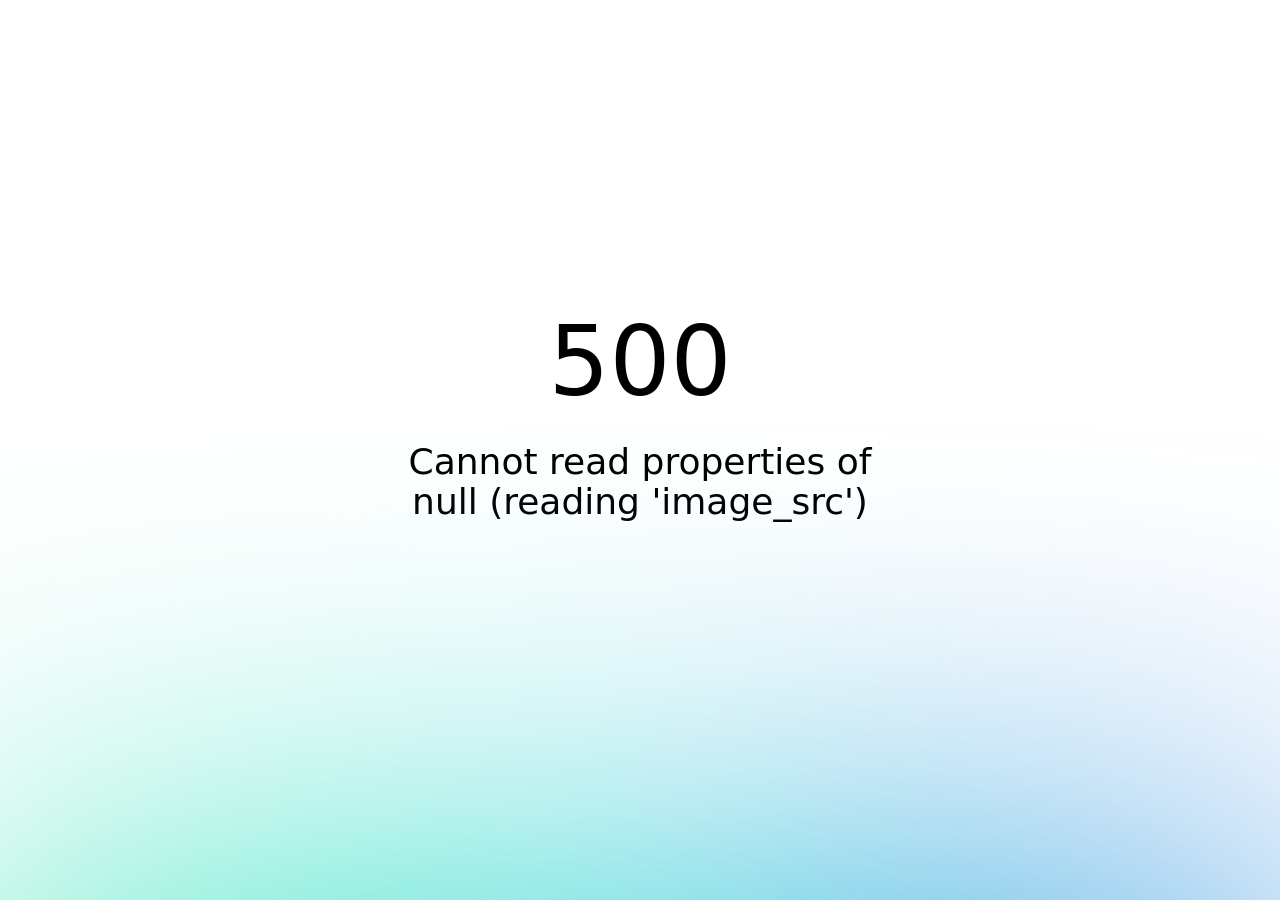
==== commit b5ea8b80: "fixed" ====
--- a/200.html
+++ b/200.html
@@ -1,14 +1,14 @@
 <!DOCTYPE html><html  lang="en" data-capo=""><head><meta charset="utf-8">
 <meta name="viewport" content="width=device-width, initial-scale=1">
-<link rel="stylesheet" href="/_nuxt/entry.C_oZwfua.css">
-<link rel="modulepreload" as="script" crossorigin href="/_nuxt/D10W_LUq.js">
-<link rel="prefetch" as="script" crossorigin href="/_nuxt/C_2am5r8.js">
-<link rel="prefetch" as="script" crossorigin href="/_nuxt/iJLqsxH0.js">
-<link rel="prefetch" as="style" crossorigin href="/_nuxt/error-404.ygbHJO5Q.css">
-<link rel="prefetch" as="script" crossorigin href="/_nuxt/CPzGPuaS.js">
+<link rel="stylesheet" href="/_nuxt/entry.DzmOgxrG.css" crossorigin>
+<link rel="modulepreload" as="script" crossorigin href="/_nuxt/BbfTi5ix.js">
+<link rel="prefetch" as="script" crossorigin href="/_nuxt/BsEuxPzz.js">
+<link rel="prefetch" as="script" crossorigin href="/_nuxt/CfL3mUoV.js">
+<link rel="prefetch" as="style" crossorigin href="/_nuxt/error-404.C3V-3Mc4.css">
+<link rel="prefetch" as="script" crossorigin href="/_nuxt/4HmOBCt1.js">
 <link rel="prefetch" as="script" crossorigin href="/_nuxt/DlAUqK2U.js">
-<link rel="prefetch" as="style" crossorigin href="/_nuxt/error-500.B11Ibp8J.css">
-<link rel="prefetch" as="script" crossorigin href="/_nuxt/ejzzxpPs.js">
+<link rel="prefetch" as="style" crossorigin href="/_nuxt/error-500.dGVH929u.css">
+<link rel="prefetch" as="script" crossorigin href="/_nuxt/CyNuE2N4.js">
 <meta name="robots" content="index, follow">
 <meta property="og:title" content="Alex Lenárt, the 3D Artist from slovakia.">
 <meta property="og:url" content="https://alexlenart.com/">
@@ -27,5 +27,5 @@
 <link rel="shortcut icon" href="/favicon.ico">
 <link rel="apple-touch-icon" sizes="180x180" href="/apple-touch-icon.png">
 <link rel="manifest" href="/site.webmanifest">
-<script type="module" src="/_nuxt/D10W_LUq.js" crossorigin></script></head><body><div id="__nuxt"></div><div id="teleports"></div><script type="application/json" data-nuxt-data="nuxt-app" data-ssr="false" id="__NUXT_DATA__">[{"prerenderedAt":1,"serverRendered":2},1729345281663,false]</script>
-<script>window.__NUXT__={};window.__NUXT__.config={public:{},app:{baseURL:"/",buildId:"ed165824-086c-4dbb-b1e5-b4045db1253c",buildAssetsDir:"/_nuxt/",cdnURL:""}}</script></body></html>+<script type="module" src="/_nuxt/BbfTi5ix.js" crossorigin></script></head><body><div id="__nuxt"></div><div id="teleports"></div><script type="application/json" data-nuxt-data="nuxt-app" data-ssr="false" id="__NUXT_DATA__">[{"prerenderedAt":1,"serverRendered":2},1736085176659,false]</script>
+<script>window.__NUXT__={};window.__NUXT__.config={public:{},app:{baseURL:"/",buildId:"2fcbbedf-1179-418e-85ad-3d0003fd2c12",buildAssetsDir:"/_nuxt/",cdnURL:""}}</script></body></html>
--- a/_nuxt/entry.DzmOgxrG.css
+++ b/_nuxt/entry.DzmOgxrG.css
@@ -0,0 +1 @@
+*,:after,:before{--tw-border-spacing-x:0;--tw-border-spacing-y:0;--tw-translate-x:0;--tw-translate-y:0;--tw-rotate:0;--tw-skew-x:0;--tw-skew-y:0;--tw-scale-x:1;--tw-scale-y:1;--tw-pan-x: ;--tw-pan-y: ;--tw-pinch-zoom: ;--tw-scroll-snap-strictness:proximity;--tw-gradient-from-position: ;--tw-gradient-via-position: ;--tw-gradient-to-position: ;--tw-ordinal: ;--tw-slashed-zero: ;--tw-numeric-figure: ;--tw-numeric-spacing: ;--tw-numeric-fraction: ;--tw-ring-inset: ;--tw-ring-offset-width:0px;--tw-ring-offset-color:#fff;--tw-ring-color:rgba(59,130,246,.5);--tw-ring-offset-shadow:0 0 #0000;--tw-ring-shadow:0 0 #0000;--tw-shadow:0 0 #0000;--tw-shadow-colored:0 0 #0000;--tw-blur: ;--tw-brightness: ;--tw-contrast: ;--tw-grayscale: ;--tw-hue-rotate: ;--tw-invert: ;--tw-saturate: ;--tw-sepia: ;--tw-drop-shadow: ;--tw-backdrop-blur: ;--tw-backdrop-brightness: ;--tw-backdrop-contrast: ;--tw-backdrop-grayscale: ;--tw-backdrop-hue-rotate: ;--tw-backdrop-invert: ;--tw-backdrop-opacity: ;--tw-backdrop-saturate: ;--tw-backdrop-sepia: ;--tw-contain-size: ;--tw-contain-layout: ;--tw-contain-paint: ;--tw-contain-style: }::backdrop{--tw-border-spacing-x:0;--tw-border-spacing-y:0;--tw-translate-x:0;--tw-translate-y:0;--tw-rotate:0;--tw-skew-x:0;--tw-skew-y:0;--tw-scale-x:1;--tw-scale-y:1;--tw-pan-x: ;--tw-pan-y: ;--tw-pinch-zoom: ;--tw-scroll-snap-strictness:proximity;--tw-gradient-from-position: ;--tw-gradient-via-position: ;--tw-gradient-to-position: ;--tw-ordinal: ;--tw-slashed-zero: ;--tw-numeric-figure: ;--tw-numeric-spacing: ;--tw-numeric-fraction: ;--tw-ring-inset: ;--tw-ring-offset-width:0px;--tw-ring-offset-color:#fff;--tw-ring-color:rgba(59,130,246,.5);--tw-ring-offset-shadow:0 0 #0000;--tw-ring-shadow:0 0 #0000;--tw-shadow:0 0 #0000;--tw-shadow-colored:0 0 #0000;--tw-blur: ;--tw-brightness: ;--tw-contrast: ;--tw-grayscale: ;--tw-hue-rotate: ;--tw-invert: ;--tw-saturate: ;--tw-sepia: ;--tw-drop-shadow: ;--tw-backdrop-blur: ;--tw-backdrop-brightness: ;--tw-backdrop-contrast: ;--tw-backdrop-grayscale: ;--tw-backdrop-hue-rotate: ;--tw-backdrop-invert: ;--tw-backdrop-opacity: ;--tw-backdrop-saturate: ;--tw-backdrop-sepia: ;--tw-contain-size: ;--tw-contain-layout: ;--tw-contain-paint: ;--tw-contain-style: }/*! tailwindcss v3.4.17 | MIT License | https://tailwindcss.com*/*,:after,:before{border:0 solid #e5e7eb;box-sizing:border-box}:after,:before{--tw-content:""}:host,html{line-height:1.5;-webkit-text-size-adjust:100%;font-family:ui-sans-serif,system-ui,sans-serif,Apple Color Emoji,Segoe UI Emoji,Segoe UI Symbol,Noto Color Emoji;font-feature-settings:normal;font-variation-settings:normal;-moz-tab-size:4;-o-tab-size:4;tab-size:4;-webkit-tap-highlight-color:transparent}body{line-height:inherit;margin:0}hr{border-top-width:1px;color:inherit;height:0}abbr:where([title]){-webkit-text-decoration:underline dotted;text-decoration:underline dotted}h1,h2,h3,h4,h5,h6{font-size:inherit;font-weight:inherit}a{color:inherit;text-decoration:inherit}b,strong{font-weight:bolder}code,kbd,pre,samp{font-family:ui-monospace,SFMono-Regular,Menlo,Monaco,Consolas,Liberation Mono,Courier New,monospace;font-feature-settings:normal;font-size:1em;font-variation-settings:normal}small{font-size:80%}sub,sup{font-size:75%;line-height:0;position:relative;vertical-align:baseline}sub{bottom:-.25em}sup{top:-.5em}table{border-collapse:collapse;border-color:inherit;text-indent:0}button,input,optgroup,select,textarea{color:inherit;font-family:inherit;font-feature-settings:inherit;font-size:100%;font-variation-settings:inherit;font-weight:inherit;letter-spacing:inherit;line-height:inherit;margin:0;padding:0}button,select{text-transform:none}button,input:where([type=button]),input:where([type=reset]),input:where([type=submit]){-webkit-appearance:button;background-color:transparent;background-image:none}:-moz-focusring{outline:auto}:-moz-ui-invalid{box-shadow:none}progress{vertical-align:baseline}::-webkit-inner-spin-button,::-webkit-outer-spin-button{height:auto}[type=search]{-webkit-appearance:textfield;outline-offset:-2px}::-webkit-search-decoration{-webkit-appearance:none}::-webkit-file-upload-button{-webkit-appearance:button;font:inherit}summary{display:list-item}blockquote,dd,dl,figure,h1,h2,h3,h4,h5,h6,hr,p,pre{margin:0}fieldset{margin:0}fieldset,legend{padding:0}menu,ol,ul{list-style:none;margin:0;padding:0}dialog{padding:0}textarea{resize:vertical}input::-moz-placeholder,textarea::-moz-placeholder{color:#9ca3af;opacity:1}input::placeholder,textarea::placeholder{color:#9ca3af;opacity:1}[role=button],button{cursor:pointer}:disabled{cursor:default}audio,canvas,embed,iframe,img,object,svg,video{display:block;vertical-align:middle}img,video{height:auto;max-width:100%}[hidden]:where(:not([hidden=until-found])){display:none}.pointer-events-none{pointer-events:none}.pointer-events-auto{pointer-events:auto}.invisible{visibility:hidden}.fixed{position:fixed}.absolute{position:absolute}.relative{position:relative}.bottom-0{bottom:0}.bottom-1\/4{bottom:25%}.left-0{left:0}.left-1\/2{left:50%}.top-0{top:0}.top-1\/2{top:50%}.top-1\/4{top:25%}.isolate{isolation:isolate}.z-\[-1\]{z-index:-1}.z-\[9998\]{z-index:9998}.z-\[9999\]{z-index:9999}.m-auto{margin:auto}.my-\[45px\]{margin-bottom:45px;margin-top:45px}.mt-\[20px\]{margin-top:20px}.inline-block{display:inline-block}.flex{display:flex}.hidden{display:none}.h-full{height:100%}.h-screen{height:100vh}.w-full{width:100%}.max-w-\[1000px\]{max-width:1000px}.-translate-x-1\/2{--tw-translate-x:-50%}.-translate-x-1\/2,.-translate-y-1\/2{transform:translate(var(--tw-translate-x),var(--tw-translate-y)) rotate(var(--tw-rotate)) skew(var(--tw-skew-x)) skewY(var(--tw-skew-y)) scaleX(var(--tw-scale-x)) scaleY(var(--tw-scale-y))}.-translate-y-1\/2{--tw-translate-y:-50%}.-translate-y-1\/4{--tw-translate-y:-25%}.-translate-y-1\/4,.translate-y-1\/2{transform:translate(var(--tw-translate-x),var(--tw-translate-y)) rotate(var(--tw-rotate)) skew(var(--tw-skew-x)) skewY(var(--tw-skew-y)) scaleX(var(--tw-scale-x)) scaleY(var(--tw-scale-y))}.translate-y-1\/2{--tw-translate-y:50%}.scale-y-\[2\]{--tw-scale-y:2;transform:translate(var(--tw-translate-x),var(--tw-translate-y)) rotate(var(--tw-rotate)) skew(var(--tw-skew-x)) skewY(var(--tw-skew-y)) scaleX(var(--tw-scale-x)) scaleY(var(--tw-scale-y))}.select-none{-webkit-user-select:none;-moz-user-select:none;user-select:none}.resize{resize:both}.flex-col{flex-direction:column}.justify-between{justify-content:space-between}.overflow-hidden{overflow:hidden}.whitespace-pre-line{white-space:pre-line}.bg-white{--tw-bg-opacity:1;background-color:rgb(255 255 255/var(--tw-bg-opacity,1))}.object-contain{-o-object-fit:contain;object-fit:contain}.object-cover{-o-object-fit:cover;object-fit:cover}.p-\[15px\]{padding:15px}.px-\[10vw\]{padding-left:10vw;padding-right:10vw}.px-\[15px\]{padding-left:15px;padding-right:15px}.px-\[5vw\]{padding-left:5vw;padding-right:5vw}.pb-\[15px\]{padding-bottom:15px}.pb-\[20px\]{padding-bottom:20px}.pt-\[15px\]{padding-top:15px}.text-center{text-align:center}.font-mayego{font-family:mayego}.font-vcr{font-family:vcr}.text-\[1\.1em\]{font-size:1.1em}.text-\[1\.3em\]{font-size:1.3em}.font-light{font-weight:300}.uppercase{text-transform:uppercase}.leading-\[100\%\]{line-height:100%}.leading-\[90\%\]{line-height:90%}.tracking-\[-2px\]{letter-spacing:-2px}.text-\[\#77e777\]{--tw-text-opacity:1;color:rgb(119 231 119/var(--tw-text-opacity,1))}.line-through{text-decoration-line:line-through}.blur{--tw-blur:blur(8px)}.blur,.blur-\[1px\]{filter:var(--tw-blur) var(--tw-brightness) var(--tw-contrast) var(--tw-grayscale) var(--tw-hue-rotate) var(--tw-invert) var(--tw-saturate) var(--tw-sepia) var(--tw-drop-shadow)}.blur-\[1px\]{--tw-blur:blur(1px)}.filter{filter:var(--tw-blur) var(--tw-brightness) var(--tw-contrast) var(--tw-grayscale) var(--tw-hue-rotate) var(--tw-invert) var(--tw-saturate) var(--tw-sepia) var(--tw-drop-shadow)}@font-face{font-display:swap;font-family:vcr;font-style:normal;font-weight:500;src:url(./vcrosd_mono.CgrTS4Uj.woff2) format("woff2");vertical-align:baseline}@font-face{font-display:swap;font-family:mayego;font-style:normal;font-weight:400;src:url(./mayego.D_tVqfK_.woff2) format("woff2");vertical-align:baseline}.text-stroke{-webkit-text-stroke:1px #1a1a1a}.text-light-stroke,.text-stroke{--tw-text-opacity:1;color:rgb(255 252 235/var(--tw-text-opacity,1))}.text-light-stroke{-webkit-text-stroke:.7px #1a1a1a}.titleImage{height:200vw;left:0;pointer-events:none;position:fixed;top:0;width:200vw}@media (max-width:380px){.max-\[380px\]\:ml-auto{margin-left:auto}.max-\[380px\]\:mr-auto{margin-right:auto}.max-\[380px\]\:flex-col{flex-direction:column}}@media (min-width:768px){.min-\[768px\]\:hidden{display:none}}
--- a/_nuxt/error-404.C3V-3Mc4.css
+++ b/_nuxt/error-404.C3V-3Mc4.css
@@ -0,0 +1 @@
+.spotlight[data-v-c2c324f7]{background:linear-gradient(45deg,#00dc82,#36e4da 50%,#0047e1);bottom:-30vh;filter:blur(20vh);height:40vh}.gradient-border[data-v-c2c324f7]{-webkit-backdrop-filter:blur(10px);backdrop-filter:blur(10px);border-radius:.5rem;position:relative}@media (prefers-color-scheme:light){.gradient-border[data-v-c2c324f7]{background-color:#ffffff4d}.gradient-border[data-v-c2c324f7]:before{background:linear-gradient(90deg,#e2e2e2,#e2e2e2 25%,#00dc82,#36e4da 75%,#0047e1)}}@media (prefers-color-scheme:dark){.gradient-border[data-v-c2c324f7]{background-color:#1414144d}.gradient-border[data-v-c2c324f7]:before{background:linear-gradient(90deg,#303030,#303030 25%,#00dc82,#36e4da 75%,#0047e1)}}.gradient-border[data-v-c2c324f7]:before{background-size:400% auto;border-radius:.5rem;bottom:0;content:"";left:0;-webkit-mask:linear-gradient(#fff 0 0) content-box,linear-gradient(#fff 0 0);mask:linear-gradient(#fff 0 0) content-box,linear-gradient(#fff 0 0);-webkit-mask-composite:xor;mask-composite:exclude;opacity:.5;padding:2px;position:absolute;right:0;top:0;transition:background-position .3s ease-in-out,opacity .2s ease-in-out;width:100%}.gradient-border[data-v-c2c324f7]:hover:before{background-position:-50% 0;opacity:1}.fixed[data-v-c2c324f7]{position:fixed}.left-0[data-v-c2c324f7]{left:0}.right-0[data-v-c2c324f7]{right:0}.z-10[data-v-c2c324f7]{z-index:10}.z-20[data-v-c2c324f7]{z-index:20}.grid[data-v-c2c324f7]{display:grid}.mb-16[data-v-c2c324f7]{margin-bottom:4rem}.mb-8[data-v-c2c324f7]{margin-bottom:2rem}.max-w-520px[data-v-c2c324f7]{max-width:520px}.min-h-screen[data-v-c2c324f7]{min-height:100vh}.w-full[data-v-c2c324f7]{width:100%}.flex[data-v-c2c324f7]{display:flex}.cursor-pointer[data-v-c2c324f7]{cursor:pointer}.place-content-center[data-v-c2c324f7]{place-content:center}.items-center[data-v-c2c324f7]{align-items:center}.justify-center[data-v-c2c324f7]{justify-content:center}.overflow-hidden[data-v-c2c324f7]{overflow:hidden}.bg-white[data-v-c2c324f7]{--un-bg-opacity:1;background-color:rgb(255 255 255/var(--un-bg-opacity))}.px-4[data-v-c2c324f7]{padding-left:1rem;padding-right:1rem}.px-8[data-v-c2c324f7]{padding-left:2rem;padding-right:2rem}.py-2[data-v-c2c324f7]{padding-bottom:.5rem;padding-top:.5rem}.text-center[data-v-c2c324f7]{text-align:center}.text-8xl[data-v-c2c324f7]{font-size:6rem;line-height:1}.text-xl[data-v-c2c324f7]{font-size:1.25rem;line-height:1.75rem}.text-black[data-v-c2c324f7]{--un-text-opacity:1;color:rgb(0 0 0/var(--un-text-opacity))}.font-light[data-v-c2c324f7]{font-weight:300}.font-medium[data-v-c2c324f7]{font-weight:500}.leading-tight[data-v-c2c324f7]{line-height:1.25}.font-sans[data-v-c2c324f7]{font-family:ui-sans-serif,system-ui,-apple-system,BlinkMacSystemFont,Segoe UI,Roboto,Helvetica Neue,Arial,Noto Sans,sans-serif,Apple Color Emoji,Segoe UI Emoji,Segoe UI Symbol,Noto Color Emoji}.antialiased[data-v-c2c324f7]{-webkit-font-smoothing:antialiased;-moz-osx-font-smoothing:grayscale}@media (prefers-color-scheme:dark){.dark\:bg-black[data-v-c2c324f7]{--un-bg-opacity:1;background-color:rgb(0 0 0/var(--un-bg-opacity))}.dark\:text-white[data-v-c2c324f7]{--un-text-opacity:1;color:rgb(255 255 255/var(--un-text-opacity))}}@media (min-width:640px){.sm\:px-0[data-v-c2c324f7]{padding-left:0;padding-right:0}.sm\:px-6[data-v-c2c324f7]{padding-left:1.5rem;padding-right:1.5rem}.sm\:py-3[data-v-c2c324f7]{padding-bottom:.75rem;padding-top:.75rem}.sm\:text-4xl[data-v-c2c324f7]{font-size:2.25rem;line-height:2.5rem}.sm\:text-xl[data-v-c2c324f7]{font-size:1.25rem;line-height:1.75rem}}
--- a/_nuxt/error-500.dGVH929u.css
+++ b/_nuxt/error-500.dGVH929u.css
@@ -0,0 +1 @@
+.spotlight[data-v-3726f659]{background:linear-gradient(45deg,#00dc82,#36e4da 50%,#0047e1);filter:blur(20vh)}.fixed[data-v-3726f659]{position:fixed}.-bottom-1\/2[data-v-3726f659]{bottom:-50%}.left-0[data-v-3726f659]{left:0}.right-0[data-v-3726f659]{right:0}.grid[data-v-3726f659]{display:grid}.mb-16[data-v-3726f659]{margin-bottom:4rem}.mb-8[data-v-3726f659]{margin-bottom:2rem}.h-1\/2[data-v-3726f659]{height:50%}.max-w-520px[data-v-3726f659]{max-width:520px}.min-h-screen[data-v-3726f659]{min-height:100vh}.place-content-center[data-v-3726f659]{place-content:center}.overflow-hidden[data-v-3726f659]{overflow:hidden}.bg-white[data-v-3726f659]{--un-bg-opacity:1;background-color:rgb(255 255 255/var(--un-bg-opacity))}.px-8[data-v-3726f659]{padding-left:2rem;padding-right:2rem}.text-center[data-v-3726f659]{text-align:center}.text-8xl[data-v-3726f659]{font-size:6rem;line-height:1}.text-xl[data-v-3726f659]{font-size:1.25rem;line-height:1.75rem}.text-black[data-v-3726f659]{--un-text-opacity:1;color:rgb(0 0 0/var(--un-text-opacity))}.font-light[data-v-3726f659]{font-weight:300}.font-medium[data-v-3726f659]{font-weight:500}.leading-tight[data-v-3726f659]{line-height:1.25}.font-sans[data-v-3726f659]{font-family:ui-sans-serif,system-ui,-apple-system,BlinkMacSystemFont,Segoe UI,Roboto,Helvetica Neue,Arial,Noto Sans,sans-serif,Apple Color Emoji,Segoe UI Emoji,Segoe UI Symbol,Noto Color Emoji}.antialiased[data-v-3726f659]{-webkit-font-smoothing:antialiased;-moz-osx-font-smoothing:grayscale}@media (prefers-color-scheme:dark){.dark\:bg-black[data-v-3726f659]{--un-bg-opacity:1;background-color:rgb(0 0 0/var(--un-bg-opacity))}.dark\:text-white[data-v-3726f659]{--un-text-opacity:1;color:rgb(255 255 255/var(--un-text-opacity))}}@media (min-width:640px){.sm\:px-0[data-v-3726f659]{padding-left:0;padding-right:0}.sm\:text-4xl[data-v-3726f659]{font-size:2.25rem;line-height:2.5rem}}
